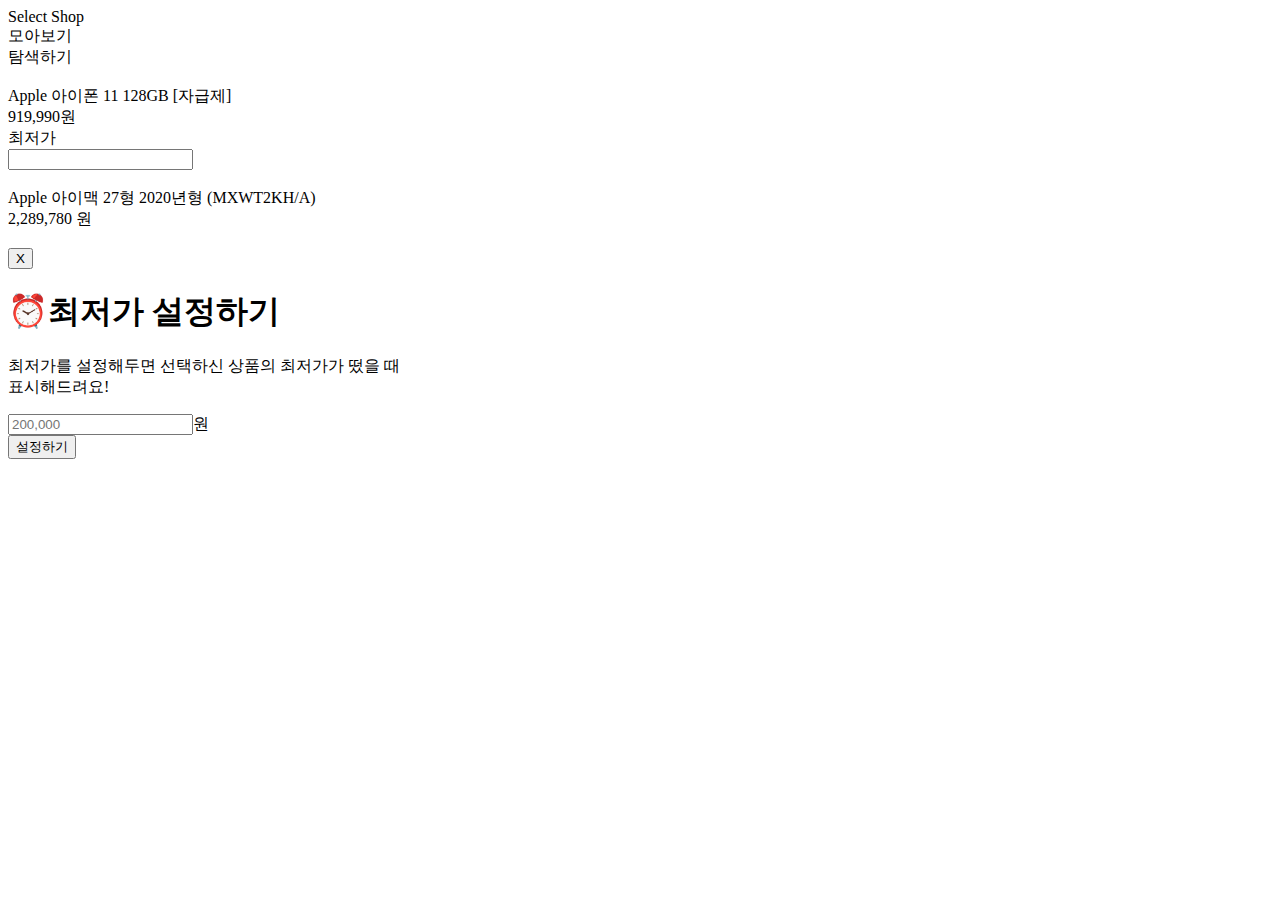
==== myBlog/src/main/resources/templates/index.html @ a6e9e535 "과제" ====
<!doctype html>
<html lang="en">
<head>
    <meta charset="UTF-8">
    <meta name="viewport"
          content="width=device-width, user-scalable=no, initial-scale=1.0, maximum-scale=1.0, minimum-scale=1.0">
    <meta http-equiv="X-UA-Compatible" content="ie=edge">
    <link rel="stylesheet" href="style.css">
    <script src="https://ajax.googleapis.com/ajax/libs/jquery/3.5.1/jquery.min.js"></script>
    <script src="basic.js"></script>
    <title>나만의 셀렉샵</title>
</head>
<body>
<div class="header">
    Select Shop
</div>
<div class="nav">
    <div class="nav-see active">
        모아보기
    </div>
    <div class="nav-search">
        탐색하기
    </div>
</div>
<div id="see-area">
    <div id="product-container">
        <div class="product-card" onclick="window.location.href='https://spartacodingclub.kr'">
            <div class="card-header">
                <img src="https://shopping-phinf.pstatic.net/main_2085830/20858302247.20200602150427.jpg?type=f300"
                     alt="">
            </div>
            <div class="card-body">
                <div class="title">
                    Apple 아이폰 11 128GB [자급제]
                </div>
                <div class="lprice">
                    <span>919,990</span>원
                </div>
                <div class="isgood">
                    최저가
                </div>
            </div>
        </div>
    </div>
</div>
<div id="search-area">
    <div>
        <input type="text" id="query">
        <!--    <img src="images/icon-search.png" alt="">-->
    </div>
    <div id="search-result-box">
        <div class="search-itemDto">
            <div class="search-itemDto-left">
                <img src="https://shopping-phinf.pstatic.net/main_2399616/23996167522.20200922132620.jpg?type=f300" alt="">
            </div>
            <div class="search-itemDto-center">
                <div>Apple 아이맥 27형 2020년형 (MXWT2KH/A)</div>
                <div class="price">
                    2,289,780
                    <span class="unit">원</span>
                </div>
            </div>
            <div class="search-itemDto-right">
                <img src="images/icon-save.png" alt="" onclick='addProduct()'>
            </div>
        </div>
    </div>
    <div id="container" class="popup-container">
        <div class="popup">
            <button id="close" class="close">
                X
            </button>
            <h1>⏰최저가 설정하기</h1>
            <p>최저가를 설정해두면 선택하신 상품의 최저가가 떴을 때<br/> 표시해드려요!</p>
            <div>
                <input type="text" id="myprice" placeholder="200,000">원
            </div>
            <button class="cta" onclick="setMyprice()">설정하기</button>
        </div>
    </div>
</div>
</body>
</html>
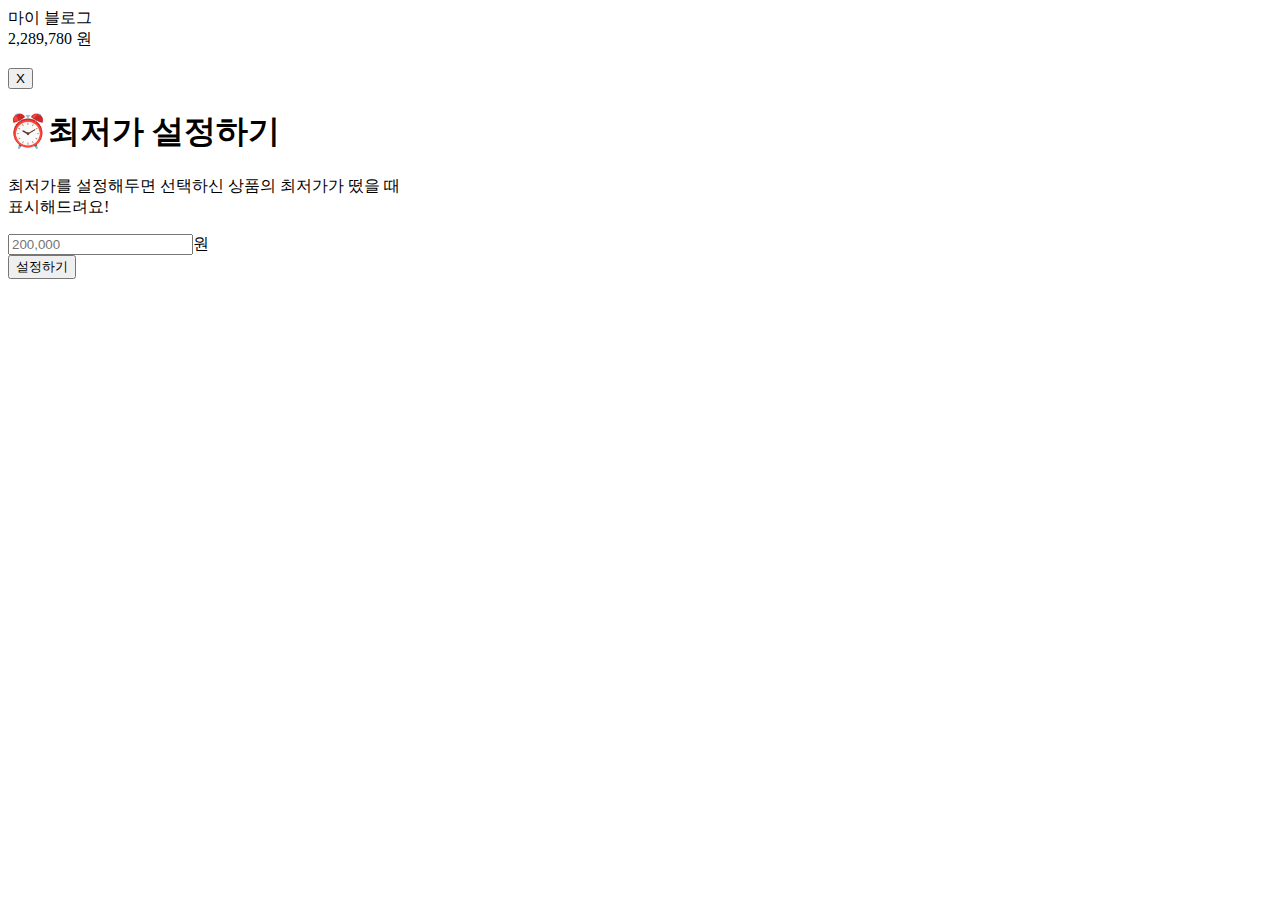
==== commit 38914584: "수정" ====
--- a/myBlog/src/main/resources/templates/index.html
+++ b/myBlog/src/main/resources/templates/index.html
@@ -1,67 +1,34 @@
 <!doctype html>
-<html lang="en">
+<html xmlns:th="http://www.thymeleaf.org">
 <head>
     <meta charset="UTF-8">
     <meta name="viewport"
           content="width=device-width, user-scalable=no, initial-scale=1.0, maximum-scale=1.0, minimum-scale=1.0">
     <meta http-equiv="X-UA-Compatible" content="ie=edge">
-    <link rel="stylesheet" href="style.css">
+    <link rel="stylesheet" href="/static/style.css">
+    <script src="/static/script.js" > </script>
     <script src="https://ajax.googleapis.com/ajax/libs/jquery/3.5.1/jquery.min.js"></script>
-    <script src="basic.js"></script>
-    <title>나만의 셀렉샵</title>
+    <link href="https://cdn.jsdelivr.net/npm/bootstrap@5.1.3/dist/css/bootstrap.min.css" rel="stylesheet" integrity="sha384-1BmE4kWBq78iYhFldvKuhfTAU6auU8tT94WrHftjDbrCEXSU1oBoqyl2QvZ6jIW3" crossorigin="anonymous">
+    <title>마이 블로그</title>
 </head>
 <body>
 <div class="header">
-    Select Shop
-</div>
-<div class="nav">
-    <div class="nav-see active">
-        모아보기
-    </div>
-    <div class="nav-search">
-        탐색하기
-    </div>
-</div>
-<div id="see-area">
-    <div id="product-container">
-        <div class="product-card" onclick="window.location.href='https://spartacodingclub.kr'">
-            <div class="card-header">
-                <img src="https://shopping-phinf.pstatic.net/main_2085830/20858302247.20200602150427.jpg?type=f300"
-                     alt="">
-            </div>
-            <div class="card-body">
-                <div class="title">
-                    Apple 아이폰 11 128GB [자급제]
-                </div>
-                <div class="lprice">
-                    <span>919,990</span>원
-                </div>
-                <div class="isgood">
-                    최저가
-                </div>
-            </div>
-        </div>
-    </div>
+    마이 블로그
 </div>
 <div id="search-area">
-    <div>
-        <input type="text" id="query">
-        <!--    <img src="images/icon-search.png" alt="">-->
-    </div>
-    <div id="search-result-box">
-        <div class="search-itemDto">
-            <div class="search-itemDto-left">
-                <img src="https://shopping-phinf.pstatic.net/main_2399616/23996167522.20200922132620.jpg?type=f300" alt="">
-            </div>
-            <div class="search-itemDto-center">
-                <div>Apple 아이맥 27형 2020년형 (MXWT2KH/A)</div>
-                <div class="price">
-                    2,289,780
-                    <span class="unit">원</span>
+    <div th:each="post : ${post}">
+        <div id="search-result-box">
+            <div class="search-itemDto">
+                <div class="search-itemDto-center">
+                    <div th:text="${post.title}"></div>
+                    <div class="price">
+                        2,289,780
+                        <span class="unit">원</span>
+                    </div>
                 </div>
-            </div>
-            <div class="search-itemDto-right">
-                <img src="images/icon-save.png" alt="" onclick='addProduct()'>
+                <div class="search-itemDto-right">
+                    <img src="/static/images/icon-save.png" alt="" onclick='updatePost()'>
+                </div>
             </div>
         </div>
     </div>
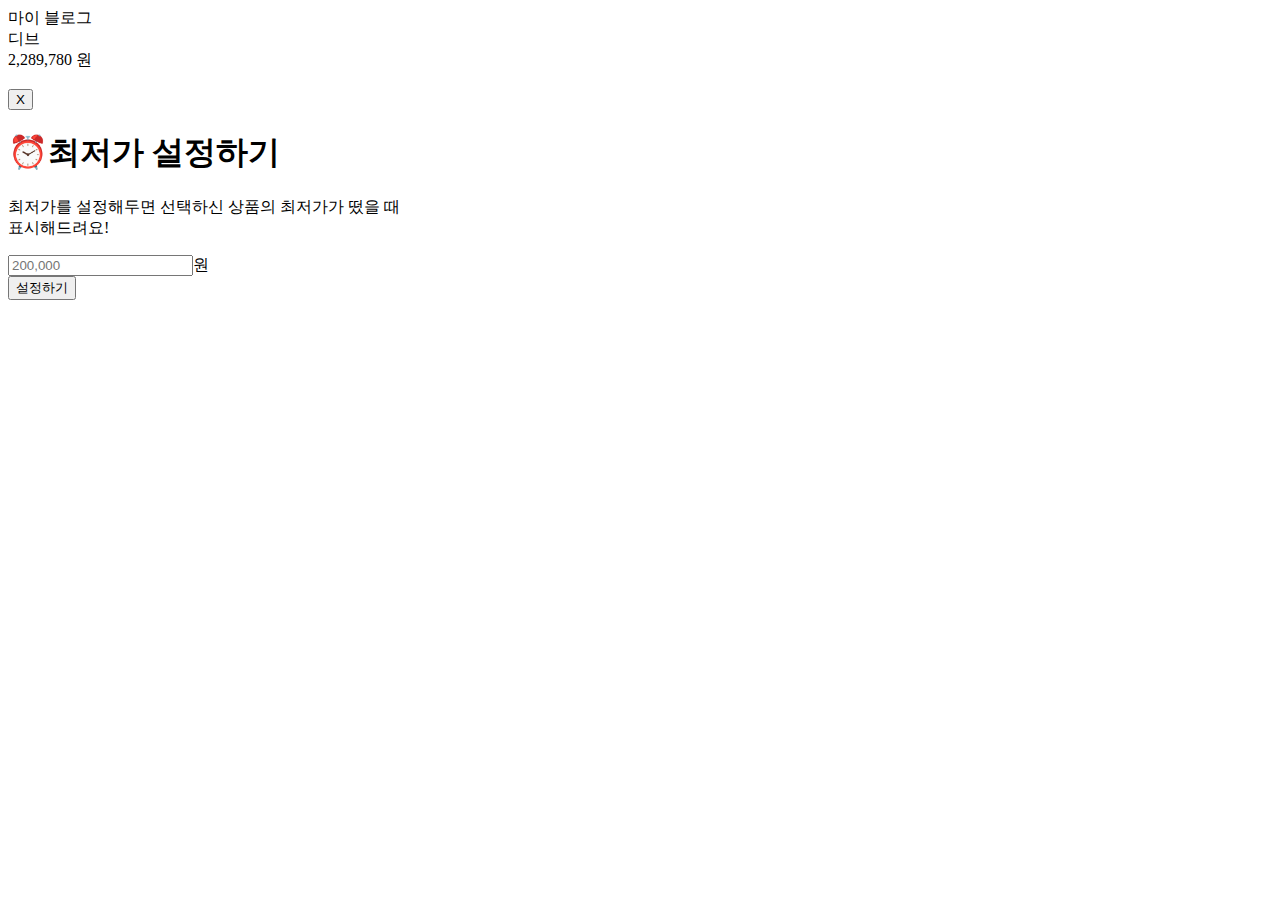
==== commit 2787b529: "프론트 수정" ====
--- a/myBlog/src/main/resources/templates/index.html
+++ b/myBlog/src/main/resources/templates/index.html
@@ -5,7 +5,7 @@
     <meta name="viewport"
           content="width=device-width, user-scalable=no, initial-scale=1.0, maximum-scale=1.0, minimum-scale=1.0">
     <meta http-equiv="X-UA-Compatible" content="ie=edge">
-    <link rel="stylesheet" href="/static/style.css">
+    <link rel="stylesheet" type="text/css" href="/style.css">
     <script src="/static/script.js" > </script>
     <script src="https://ajax.googleapis.com/ajax/libs/jquery/3.5.1/jquery.min.js"></script>
     <link href="https://cdn.jsdelivr.net/npm/bootstrap@5.1.3/dist/css/bootstrap.min.css" rel="stylesheet" integrity="sha384-1BmE4kWBq78iYhFldvKuhfTAU6auU8tT94WrHftjDbrCEXSU1oBoqyl2QvZ6jIW3" crossorigin="anonymous">
@@ -16,11 +16,11 @@
     마이 블로그
 </div>
 <div id="search-area">
-    <div th:each="post : ${post}">
+    <th:block th:each="post : ${post}">
         <div id="search-result-box">
             <div class="search-itemDto">
                 <div class="search-itemDto-center">
-                    <div th:text="${post.title}"></div>
+                    <div th:text="${post.author}">디브</div>
                     <div class="price">
                         2,289,780
                         <span class="unit">원</span>
@@ -31,19 +31,19 @@
                 </div>
             </div>
         </div>
-    </div>
-    <div id="container" class="popup-container">
-        <div class="popup">
-            <button id="close" class="close">
-                X
-            </button>
-            <h1>⏰최저가 설정하기</h1>
-            <p>최저가를 설정해두면 선택하신 상품의 최저가가 떴을 때<br/> 표시해드려요!</p>
-            <div>
-                <input type="text" id="myprice" placeholder="200,000">원
-            </div>
-            <button class="cta" onclick="setMyprice()">설정하기</button>
+    </th:block>
+</div>
+<div id="container" class="popup-container">
+    <div class="popup">
+        <button id="close" class="close">
+            X
+        </button>
+        <h1>⏰최저가 설정하기</h1>
+        <p>최저가를 설정해두면 선택하신 상품의 최저가가 떴을 때<br/> 표시해드려요!</p>
+        <div>
+            <input type="text" id="myprice" placeholder="200,000">원
         </div>
+        <button class="cta" onclick="setMyprice()">설정하기</button>
     </div>
 </div>
 </body>
